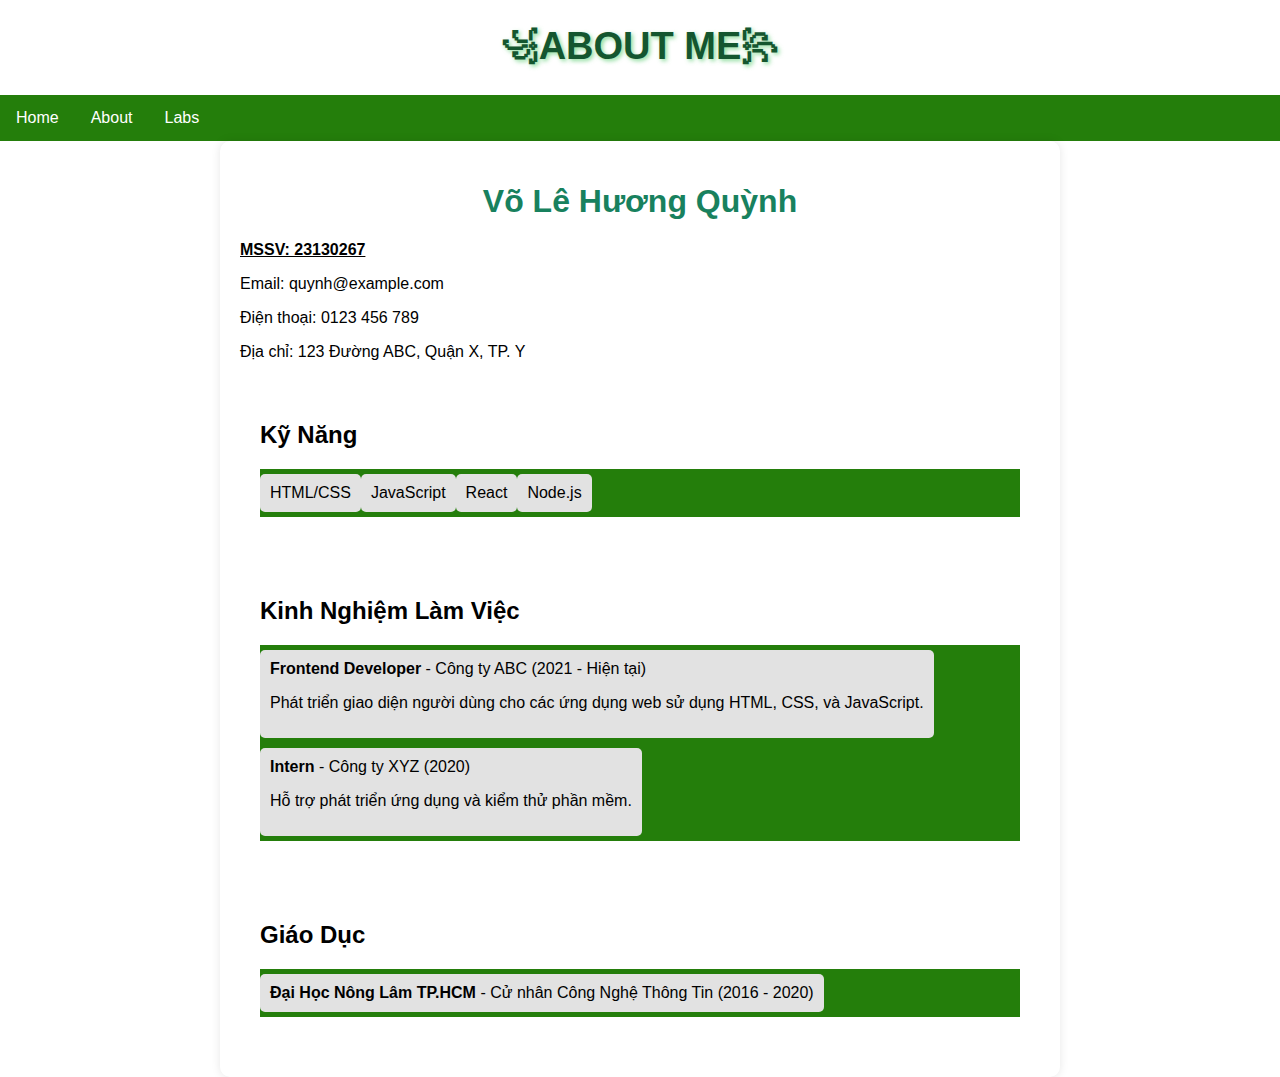
==== about.html @ fa898df7 "first commit" ====
<!DOCTYPE html>
<html lang="en">
  <head>
    <meta charset="UTF-8" />
    <meta name="viewport" content="width=device-width, initial-scale=1.0" />
    <title>about</title>
    <link rel="stylesheet" href="styles.css" />
  </head>
  <body>
    <header>
      <h1>꧁ABOUT ME꧂</h1>
    </header>
    <ul>
      <li><a href="index.html">Home</a></li>
      <li><a href="about.html">About</a></li>
      <li class="dropdown">
        <a href="">Labs</a>
        <div class="dropdown-content">
          <a href="lab1.html" class="lap">Lab 1</a>
          <a href="lab2.html" class="lap">Lab 2</a>
          <a href="lab3.html" class="lap">Lab 3</a>
          <a href="./lab4_23130267_VoLeHuongQuynh/index.html" class="lap"
            >Lab 4</a
          >
        </div>
      </li>
    </ul>

    <div class="container">
      <h1>Võ Lê Hương Quỳnh</h1>
      <div class="contact-info">
        <u><strong>MSSV: 23130267</strong></u>
        <p>Email: quynh@example.com</p>
        <p>Điện thoại: 0123 456 789</p>
        <p>Địa chỉ: 123 Đường ABC, Quận X, TP. Y</p>
      </div>

      <section class="skills">
        <h2>Kỹ Năng</h2>
        <ul>
          <li>HTML/CSS</li>
          <li>JavaScript</li>
          <li>React</li>
          <li>Node.js</li>
        </ul>
      </section>

      <section class="experience">
        <h2>Kinh Nghiệm Làm Việc</h2>
        <ul>
          <li>
            <strong>Frontend Developer</strong> - Công ty ABC (2021 - Hiện tại)
            <p>
              Phát triển giao diện người dùng cho các ứng dụng web sử dụng HTML,
              CSS, và JavaScript.
            </p>
          </li>
          <li>
            <strong>Intern</strong> - Công ty XYZ (2020)
            <p>Hỗ trợ phát triển ứng dụng và kiểm thử phần mềm.</p>
          </li>
        </ul>
      </section>

      <section class="education">
        <h2>Giáo Dục</h2>
        <ul>
          <li>
            <strong>Đại Học Nông Lâm TP.HCM</strong> - Cử nhân Công Nghệ Thông
            Tin (2016 - 2020)
          </li>
        </ul>
      </section>
    </div>
  </body>
</html>
---- styles.css ----
body {
  font-family: Arial, sans-serif;
  margin: 0;
}

.dropdown-content {
  display: none;
  position: absolute;
  background-color: #f9f9f9;
  min-width: 160px;
  box-shadow: 0px 8px 16px 0px rgba(0, 0, 0, 0.2);
  z-index: 1;
}

.dropdown-content a {
  color: black;
  padding: 12px 16px;
  text-decoration: none;
  display: block;
}

.dropdown-content a:hover {
  background-color: rgb(52, 184, 42);
}

.dropdown:hover .dropdown-content {
  display: block;
}
ul {
  list-style-type: none;
  margin: 0;
  padding: 0;
  overflow: hidden;
  background-color: #247e0b;
}

li {
  float: left;
}
li a {
  display: inline-block;
  color: rgb(255, 255, 255);
  text-align: center;
  padding: 14px 16px;
  text-decoration: none;
}
li a:hover,
.dropdown:hover {
  background-color: rgb(52, 184, 42);
}
body {
  background-image: url("http://giupban.com.vn/wp-content/uploads/2019/09/anh-nen-xanh-la-cho-power-point-dep2-1024x576.jpg");
  background-repeat: no-repeat;
  background-size: 100pc;
}
h1 {
  text-align: center;
  font-family: Arial, sans-serif;
  color: rgb(24, 129, 94);
}
header {
  position: relative;
  height: 70px; /* Chiều cao của header */
  background-image: url("https://tse2.mm.bing.net/th?id=OIP.Jv7TpRCJ--th6Tm21YenOAHaEo&pid=Api&P=0&h=180"); /* Đường dẫn tới ảnh */
  background-size: cover; /* Để ảnh bao phủ toàn bộ header */
  background-position: center; /* Căn giữa ảnh */
}
header h1 {
  top: 20px;
  color: rgb(20, 86, 47); /* Màu chữ */
  text-shadow: 2px 2px 4px rgba(95, 206, 117, 0.7); /* Đổ bóng cho chữ */
  font-size: 38px; /* Kích thước chữ */
}
section {
  padding: 20px;
  margin: 10px;
  border-radius: 5px;
}
footer {
  text-align: center;
  padding: 10px 0;
  background-color: #159e59;
  position: fixed;
  bottom: 0;
  width: 100%;
}
.technology {
  display: flex;
  flex-wrap: wrap;
  gap: 20px;
}
.card {
  background: #f9f9f9;
  border: 1px solid #0ed84e;
  border-radius: 5px;
  padding: 15px;
  flex: 1 1 30%;
  min-width: 250px;
}

/* about */
.container {
  max-width: 800px;
  margin: auto;
  background: white;
  padding: 20px;
  border-radius: 10px;
  box-shadow: 0 0 10px rgba(0, 0, 0, 0.1);
}

.contact-info {
  margin-bottom: 20px;
}
.skills,
.experience,
.education {
  margin: 20px 0;
}
.skills ul,
.experience ul,
.education ul {
  list-style-type: none;
  padding: 0;
}
.skills li,
.experience li,
.education li {
  background: #e2e2e2;
  margin: 5px 0;
  padding: 10px;
  border-radius: 5px;
}
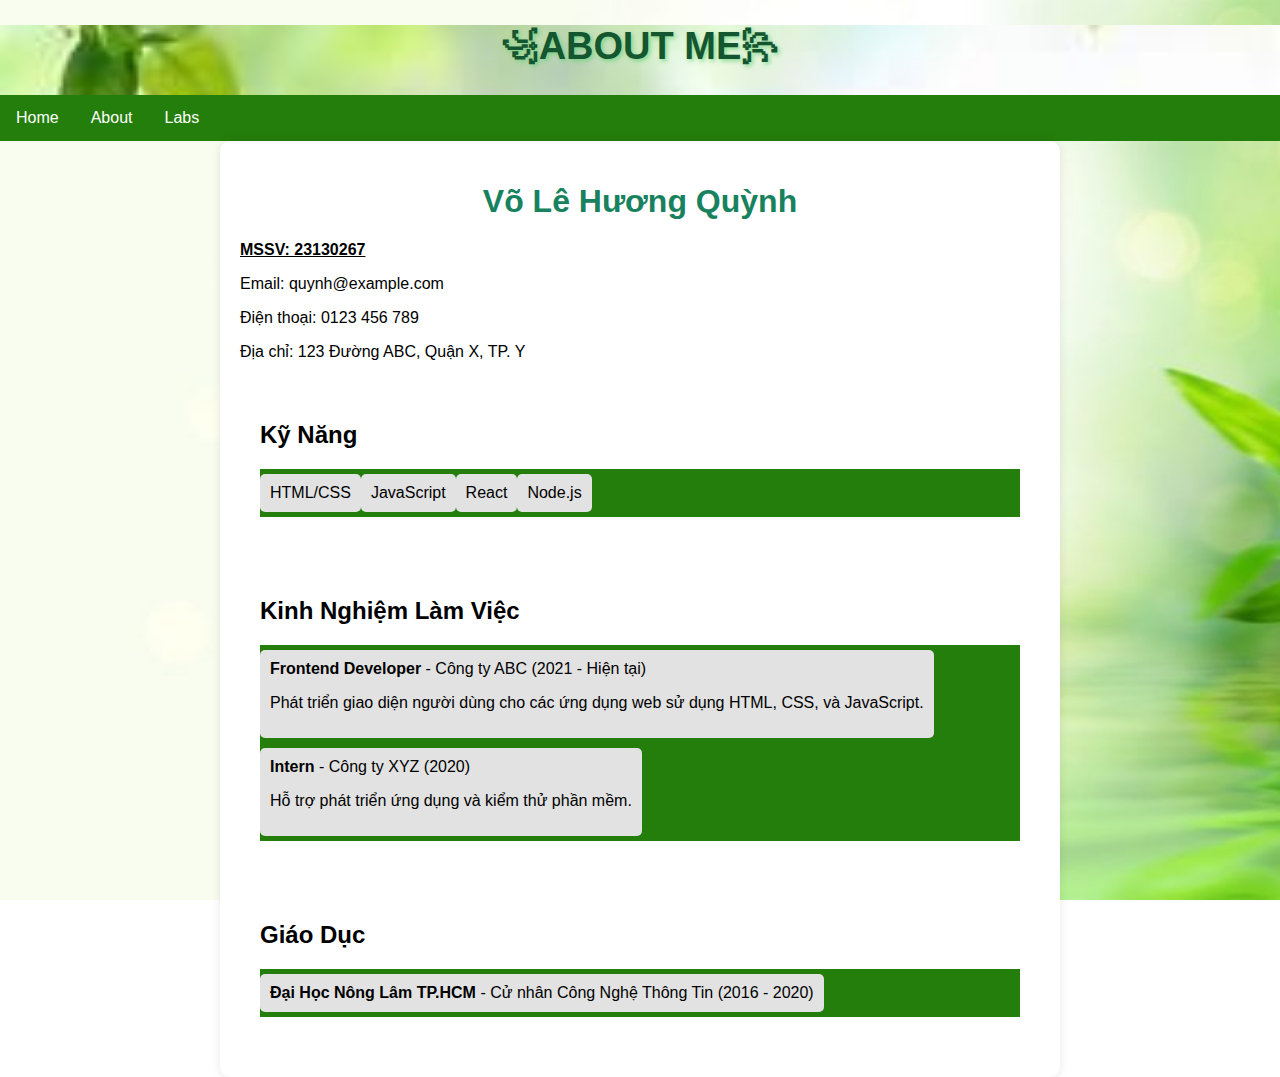
==== commit 593c3f3e: "sua lai" ====
--- a/about.html
+++ b/about.html
@@ -19,7 +19,7 @@
           <a href="lab1.html" class="lap">Lab 1</a>
           <a href="lab2.html" class="lap">Lab 2</a>
           <a href="lab3.html" class="lap">Lab 3</a>
-          <a href="./lab4_23130267_VoLeHuongQuynh/index.html" class="lap"
+          <a href="https://quynh106.github.io/lab4/" class="lap"
             >Lab 4</a
           >
         </div>
--- a/styles.css
+++ b/styles.css
@@ -49,7 +49,7 @@
   background-color: rgb(52, 184, 42);
 }
 body {
-  background-image: url("http://giupban.com.vn/wp-content/uploads/2019/09/anh-nen-xanh-la-cho-power-point-dep2-1024x576.jpg");
+  background-image: url(./img/bg.jpg);
   background-repeat: no-repeat;
   background-size: 100pc;
 }
@@ -61,7 +61,7 @@
 header {
   position: relative;
   height: 70px; /* Chiều cao của header */
-  background-image: url("https://tse2.mm.bing.net/th?id=OIP.Jv7TpRCJ--th6Tm21YenOAHaEo&pid=Api&P=0&h=180"); /* Đường dẫn tới ảnh */
+  background-image: url(./img/header.jpg); /* Đường dẫn tới ảnh */
   background-size: cover; /* Để ảnh bao phủ toàn bộ header */
   background-position: center; /* Căn giữa ảnh */
 }
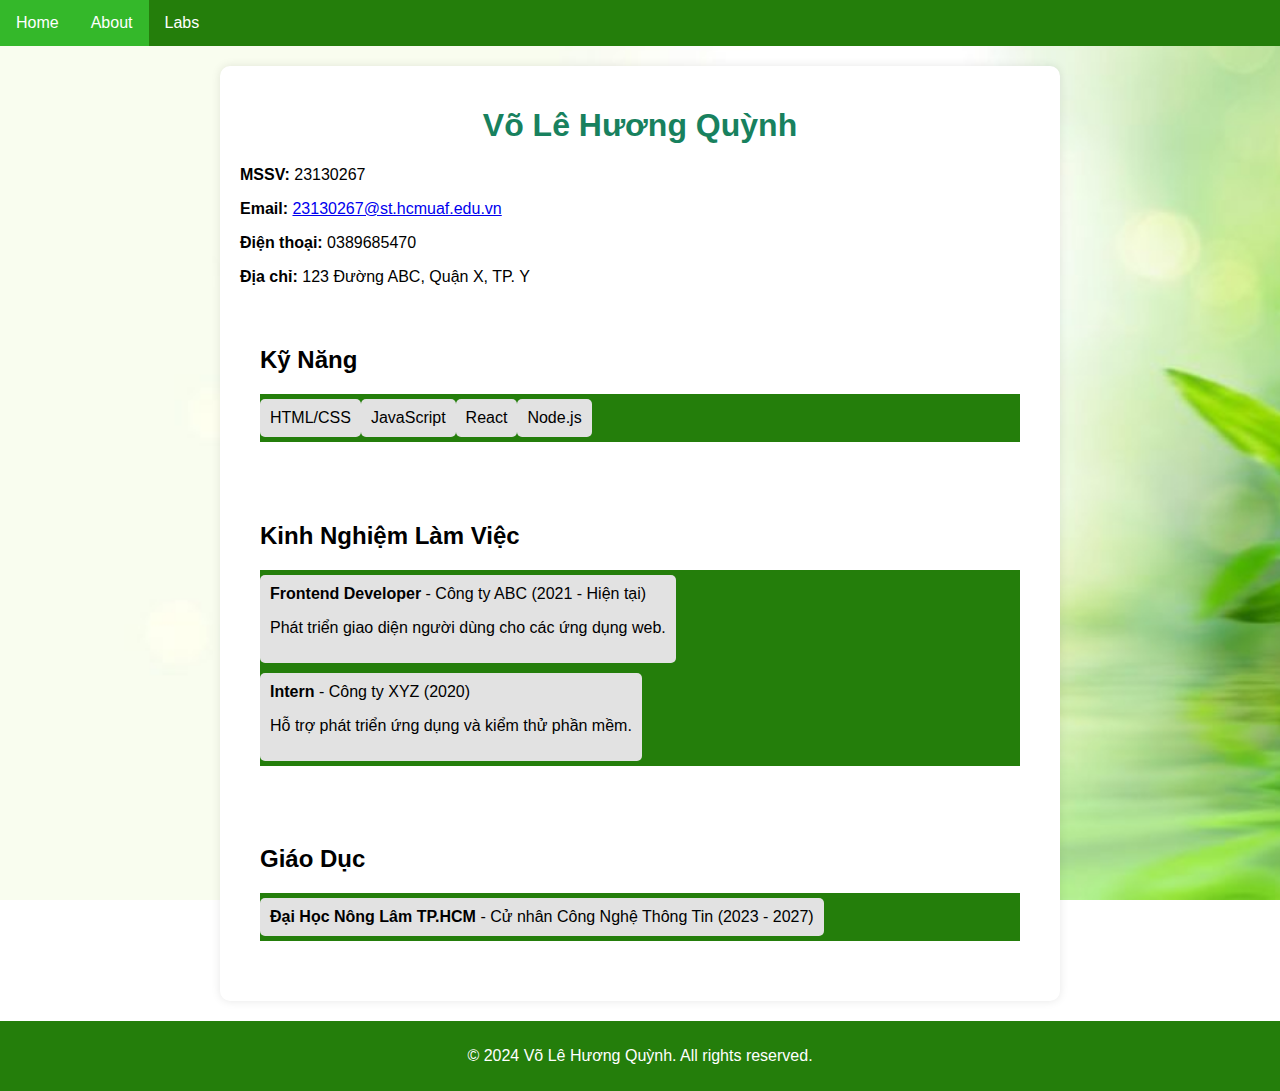
==== commit 6e92aa8d: "sua" ====
--- a/about.html
+++ b/about.html
@@ -7,70 +7,74 @@
     <link rel="stylesheet" href="styles.css" />
   </head>
   <body>
-    <header>
-      <h1>꧁ABOUT ME꧂</h1>
-    </header>
-    <ul>
-      <li><a href="index.html">Home</a></li>
-      <li><a href="about.html">About</a></li>
-      <li class="dropdown">
-        <a href="">Labs</a>
-        <div class="dropdown-content">
-          <a href="lab1.html" class="lap">Lab 1</a>
-          <a href="lab2.html" class="lap">Lab 2</a>
-          <a href="lab3.html" class="lap">Lab 3</a>
-          <a href="https://quynh106.github.io/lab4/" class="lap"
-            >Lab 4</a
-          >
+    <nav>
+      <ul>
+        <li><a href="index.html">Home</a></li>
+        <li><a href="about.html" class="active">About</a></li>
+        <li class="dropdown">
+          <a href="">Labs</a>
+          <div class="dropdown-content">
+            <a href="lab1.html" class="lap">Lab 1</a>
+            <a href="lab2.html" class="lap">Lab 2</a>
+            <a href="lab3.html" class="lap">Lab 3</a>
+            <a href="https://quynh106.github.io/lab4/" class="lap">Lab 4</a>
+            <a href="https://quynh106.github.io/lab5/" class="lap">Lab 5</a>
+            <a href="https://quynh106.github.io/lab6/" class="lap">Lab 6</a>
+          </div>
+        </li>
+      </ul>
+    </nav>
+
+    <main style="margin: 20px">
+      <div class="container">
+        <h1>Võ Lê Hương Quỳnh</h1>
+        <div class="contact-info">
+          <p><strong>MSSV:</strong> 23130267</p>
+          <p>
+            <strong>Email:</strong>
+            <a href="mailto:23130267@st.hcmuaf.edu.vn"
+              >23130267@st.hcmuaf.edu.vn</a
+            >
+          </p>
+          <p><strong>Điện thoại:</strong> 0389685470</p>
+          <p><strong>Địa chỉ:</strong> 123 Đường ABC, Quận X, TP. Y</p>
         </div>
-      </li>
-    </ul>
-
-    <div class="container">
-      <h1>Võ Lê Hương Quỳnh</h1>
-      <div class="contact-info">
-        <u><strong>MSSV: 23130267</strong></u>
-        <p>Email: quynh@example.com</p>
-        <p>Điện thoại: 0123 456 789</p>
-        <p>Địa chỉ: 123 Đường ABC, Quận X, TP. Y</p>
+        <section class="skills">
+          <h2>Kỹ Năng</h2>
+          <ul>
+            <li>HTML/CSS</li>
+            <li>JavaScript</li>
+            <li>React</li>
+            <li>Node.js</li>
+          </ul>
+        </section>
+        <section class="experience">
+          <h2>Kinh Nghiệm Làm Việc</h2>
+          <ul>
+            <li>
+              <strong>Frontend Developer</strong> - Công ty ABC (2021 - Hiện
+              tại)
+              <p>Phát triển giao diện người dùng cho các ứng dụng web.</p>
+            </li>
+            <li>
+              <strong>Intern</strong> - Công ty XYZ (2020)
+              <p>Hỗ trợ phát triển ứng dụng và kiểm thử phần mềm.</p>
+            </li>
+          </ul>
+        </section>
+        <section class="education">
+          <h2>Giáo Dục</h2>
+          <ul>
+            <li>
+              <strong>Đại Học Nông Lâm TP.HCM</strong> - Cử nhân Công Nghệ Thông
+              Tin (2023 - 2027)
+            </li>
+          </ul>
+        </section>
       </div>
-
-      <section class="skills">
-        <h2>Kỹ Năng</h2>
-        <ul>
-          <li>HTML/CSS</li>
-          <li>JavaScript</li>
-          <li>React</li>
-          <li>Node.js</li>
-        </ul>
-      </section>
-
-      <section class="experience">
-        <h2>Kinh Nghiệm Làm Việc</h2>
-        <ul>
-          <li>
-            <strong>Frontend Developer</strong> - Công ty ABC (2021 - Hiện tại)
-            <p>
-              Phát triển giao diện người dùng cho các ứng dụng web sử dụng HTML,
-              CSS, và JavaScript.
-            </p>
-          </li>
-          <li>
-            <strong>Intern</strong> - Công ty XYZ (2020)
-            <p>Hỗ trợ phát triển ứng dụng và kiểm thử phần mềm.</p>
-          </li>
-        </ul>
-      </section>
-
-      <section class="education">
-        <h2>Giáo Dục</h2>
-        <ul>
-          <li>
-            <strong>Đại Học Nông Lâm TP.HCM</strong> - Cử nhân Công Nghệ Thông
-            Tin (2016 - 2020)
-          </li>
-        </ul>
-      </section>
-    </div>
+    </main>
+    <footer>
+      <p>© 2024 Võ Lê Hương Quỳnh. All rights reserved.</p>
+    </footer>
   </body>
 </html>
--- a/styles.css
+++ b/styles.css
@@ -26,6 +26,12 @@
 .dropdown:hover .dropdown-content {
   display: block;
 }
+
+nav {
+  position: sticky;
+  top: 0;
+}
+
 ul {
   list-style-type: none;
   margin: 0;
@@ -39,51 +45,51 @@
 }
 li a {
   display: inline-block;
-  color: rgb(255, 255, 255);
+  color: #ffffff;
   text-align: center;
   padding: 14px 16px;
   text-decoration: none;
 }
 li a:hover,
 .dropdown:hover {
-  background-color: rgb(52, 184, 42);
+  background-color: #34b82a;
 }
+li a.active {
+  background-color: #34b82a;
+  text-decoration: none;
+}
+
 body {
   background-image: url(./img/bg.jpg);
   background-repeat: no-repeat;
   background-size: 100pc;
+  font-family: "Segoe UI", Tahoma, Geneva, Verdana, sans-serif;
+  margin: 0;
+  padding: 0;
+  display: flex;
+  flex-direction: column;
+  min-height: 100vh;
 }
 h1 {
   text-align: center;
   font-family: Arial, sans-serif;
   color: rgb(24, 129, 94);
 }
-header {
-  position: relative;
-  height: 70px; /* Chiều cao của header */
-  background-image: url(./img/header.jpg); /* Đường dẫn tới ảnh */
-  background-size: cover; /* Để ảnh bao phủ toàn bộ header */
-  background-position: center; /* Căn giữa ảnh */
-}
-header h1 {
-  top: 20px;
-  color: rgb(20, 86, 47); /* Màu chữ */
-  text-shadow: 2px 2px 4px rgba(95, 206, 117, 0.7); /* Đổ bóng cho chữ */
-  font-size: 38px; /* Kích thước chữ */
-}
+
 section {
   padding: 20px;
   margin: 10px;
   border-radius: 5px;
 }
 footer {
+  color: #fff;
   text-align: center;
   padding: 10px 0;
-  background-color: #159e59;
-  position: fixed;
-  bottom: 0;
+  background-color: #247e0b;
+  margin-top: auto;
   width: 100%;
 }
+
 .technology {
   display: flex;
   flex-wrap: wrap;
@@ -96,6 +102,10 @@
   padding: 15px;
   flex: 1 1 30%;
   min-width: 250px;
+  transition: transform 0.3s;
+}
+.card:hover {
+  transform: translateY(-10px);
 }
 
 /* about */
